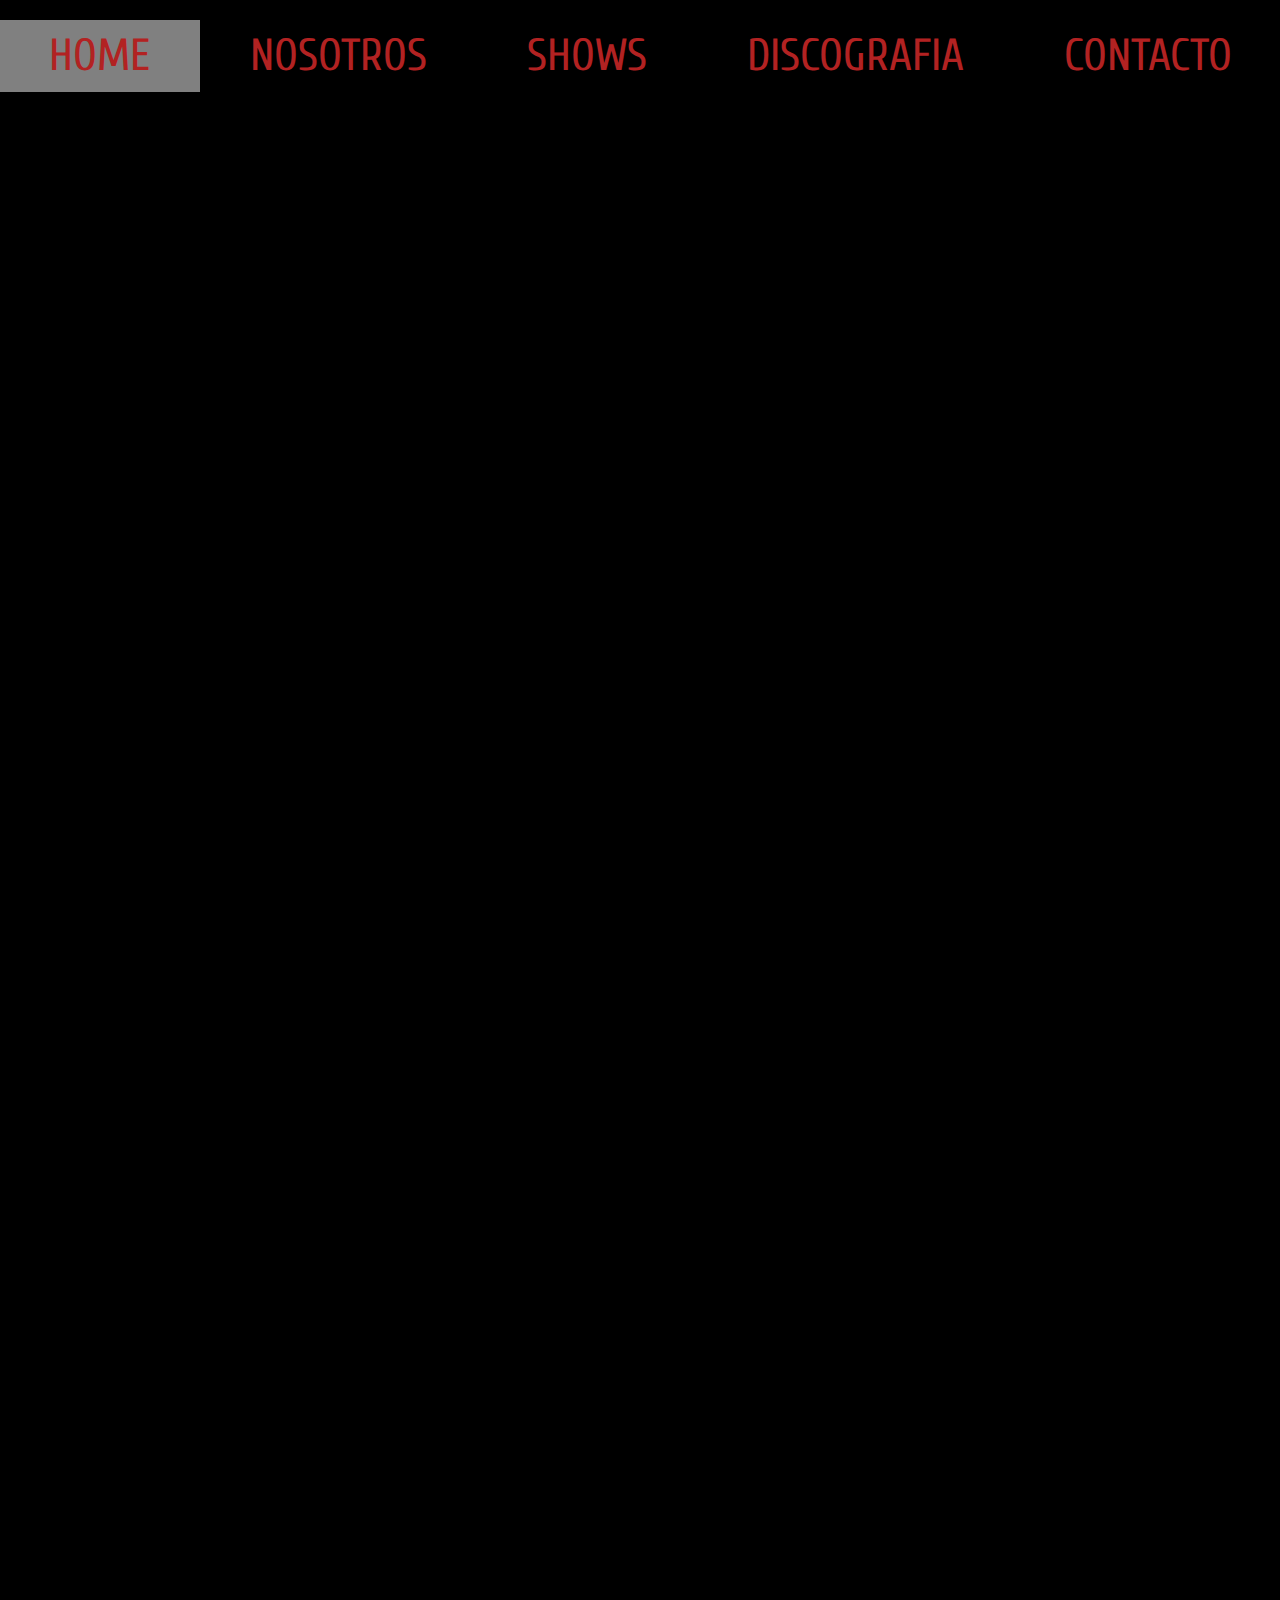
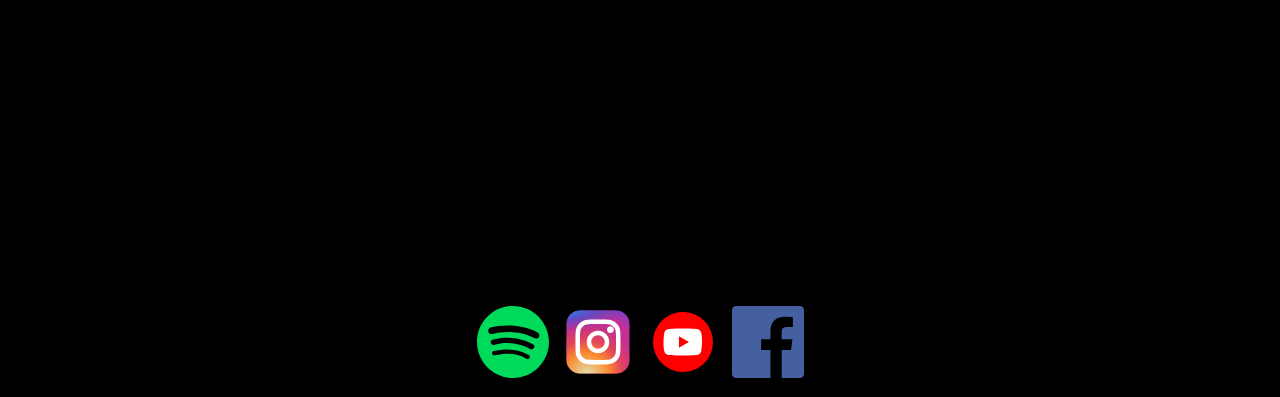
==== Discografia.html @ 617efe75 "Add files via upload" ====
<!DOCTYPE html>
<html lang="en">
<head>
    <meta charset="UTF-8">
    <meta http-equiv="X-UA-Compatible" content="IE=edge">
    <meta name="viewport" content="width=device-width, initial-scale=1.0">
    <link rel="stylesheet" href="Estilo_CSS/Index.css">
    <link rel="icon" href="Imagenes/Icono/favicon.ico">
    <title>I.R.A Sitio Oficial</title>
</head>
<body>
    <nav class="topnav">
        <a href="Index.html" class="activa">Home</a>
        <a href="Nosotros.html">Nosotros</a>
        <a href="Fechas.html">Shows</a>
        <a href="Discografia.html">Discografia</a>
        <a href="Contacto.html">Contacto</a>
    </nav>
    
    <div class="discos fade-in" style="text-align: center; padding: 80px;">
        <iframe style="border-radius:12px" src="https://open.spotify.com/embed/album/3g5kdyQ5hCtz95dIBknob6?utm_source=generator" width="40%" height="352" frameBorder="0" allowfullscreen="" allow="autoplay; clipboard-write; encrypted-media; fullscreen; picture-in-picture" loading="lazy"></iframe>
        <iframe style="border-radius:12px" src="https://open.spotify.com/embed/album/54lM5Ya3YUqbSbIKjffFO4?utm_source=generator" width="40%" height="352" frameBorder="0" allowfullscreen="" allow="autoplay; clipboard-write; encrypted-media; fullscreen; picture-in-picture" loading="lazy"></iframe>
        <iframe style="border-radius:12px" src="https://open.spotify.com/embed/album/19IsSoZJbTaSp0urUsE8aj?utm_source=generator" width="40%" height="352" frameBorder="0" allowfullscreen="" allow="autoplay; clipboard-write; encrypted-media; fullscreen; picture-in-picture" loading="lazy"></iframe>
        <iframe style="border-radius:12px" src="https://open.spotify.com/embed/album/0gf6o0cv6tCn4yyjmY3IOn?utm_source=generator" width="40%" height="352" frameBorder="0" allowfullscreen="" allow="autoplay; clipboard-write; encrypted-media; fullscreen; picture-in-picture" loading="lazy"></iframe>
           
    </div>

    <footer class="footer">
        <a target="_blank" href="https://open.spotify.com/artist/5hXtJEGvbsW4ZgURjPmqKD?si=x8nmjD5EQtyq8-ojqVTXlQ"> <img src="Imagenes/spotify-color-svgrepo-com.svg" alt="Spotify"></a>
        <a target="_blank" href="https://www.instagram.com/irarockbsas/"><img src="Imagenes/instagram-1-svgrepo-com.svg" alt="Instagram"></a>
        <a target="_blank" href="https://www.youtube.com/@IraRockBsAs"><img src="Imagenes/youtube-svgrepo-com.svg" alt="Youtube"></a>
        <a target="_blank" href="https://www.facebook.com/Irarockbsas/"><img src="Imagenes/facebook-color-svgrepo-com.svg" alt="Facebook"></a>
    </footer>
    
</body>
</html>
---- Estilo_CSS/Index.css ----
@import url("https://fonts.googleapis.com/css2?family=Cuprum");

*{
    box-sizing: border-box;
    margin: 0;
    padding: 0;
}

html{
  height: 100%;
}

.header{
  grid-area: header;
  
}

.topnav{
  grid-area: topnav;
  
  width: 100%;
  overflow: hidden;
  padding:0px 80px;
  text-align: center;
  display: flex;
  justify-content:center;
}

.topnav a{
  color:#B22222;
  padding: 10px 50px;
  font-size: 30px;
  text-decoration:none;
  display: block;
  text-transform: uppercase;
}

.topnav a:hover{
  background-color:grey;  
  transition: .4s;
}

.activa{
  background-color:grey;
}


.main table th{
  grid-area: main;
  padding: 10px;
}

.fechas th{
  color: #B22222;  
  text-align: center;
  font-size: 85px;
  padding-bottom: 10px;
  padding-top: 10px
}

.discos iframe{
  padding: 10px;
  width: auto;
  height: 700px;
}

fieldset{
  border-radius: 20px;
  border-color: #B22222;
  padding: 30px;
}

.form{
  color: #B22222;
  text-align: center;
  font-size: 40px;
}


.footer{
  grid-area: footer;
  font-size: 20px;
  padding: 10px;
  text-align: center;
  color: white;
  flex-shrink: 0;
}

.footer a img{
  display: inline-block;
  width: 30px;
  padding: 4px;
}


.grid-container > * {
  display: grid;
  grid-template-columns: 400px 400px;
  grid-gap: 100px;
  padding: 10px;
  justify-content: center;
  box-shadow: -1px 1px 7px 0px rgba(0, 0, 0,);
  border-radius: 10px;
  text-align: center;
  grid-template: 
    "topnav" 50px
    "header" 100px
    "main" auto
    "footer" 100px;
}


body{
  font-family: Cuprum;
  background-color: black;
  font-size: 1.2rem;
  min-height: 100%;
}


h1{
    color: whitesmoke;
    font-size: 4.6875vw;
    padding-left: 450px;
}

h3{
    color: whitesmoke;
    font-size: 30px;
    padding-left: 10%;
    padding-right: 1%;
}

p{
    font-size:1.5625vw;
    color: #B22222;
    padding-right: 10%;
    padding-left: 10%;
}

tr{
    color: whitesmoke;
    font-size: 40px;
    border-bottom: 1px solid white
}

td{
    padding-left: 450px;
    padding-right: 450px;
}



img{
    display: block;
    margin-left: auto;
    margin-right: auto;
}


table{
    border-spacing: 40px;
    border-collapse: collapse;
    width: 80%;
}





/*Fade para logos*/
.fade-in {
    animation: fadeIn ease 5s;
    -webkit-animation: fadeIn ease 5s;
    -moz-animation: fadeIn ease 5s;
    -o-animation: fadeIn ease 5s;
    -ms-animation: fadeIn ease 5s;
  }
  @keyframes fadeIn {
    0% {
      opacity:0;
    }
    100% {
      opacity:1;
    }
  }
  
  @-moz-keyframes fadeIn {
    0% {
      opacity:0;
    }
    100% {
      opacity:1;
    }
  }
  
  @-webkit-keyframes fadeIn {
    0% {
      opacity:0;
    }
    100% {
      opacity:1;
    }
  }
  
  @-o-keyframes fadeIn {
    0% {
      opacity:0;
    }
    100% {
      opacity:1;
    }
  }
  
  @-ms-keyframes fadeIn {
    0% {
      opacity:0;
    }
    100% {
      opacity:1;
  }
}



@media(max-width: 480px){
  .topnav{
    display: block;
    padding: 0px;
  }
  .topnav a{
    font-size: 25px;
  }
  .main p{
    font-size: 25px;
  }
  .main h1{
    font-size: 70px;
  }
  .main th{
    font-size: 25px;
  }
  img{
    width: 100%;
  }
  .fechas th{
    font-size: 40px;
  }
  .discos iframe{
    width: 100%;
    height: 180px;
  }

  fieldset form label{
    font-size: 20px;
  }

}

@media(min-width: 481px) and (max-width:820px){
  .topnav{
    display: block;
    padding: 0px;
  }
  .topnav a{
    font-size: 25px;
  }
  .main p{
    font-size: 35px;
  }
  .main h1{
    font-size: 90px;
  }
  .main th{
    font-size: 35px;
  }
  img{
    width: 100%;
  }
  .fechas th{
    font-size: 40px;
  }
  .fechas img{
    width: 70%;
  }
  .discos iframe{
    width: 100%;
    height: 180px;
  }

}

@media(min-width: 821px) and (max-width:1366px){
  .topnav{
    
    padding: 20px;
  }
  .topnav a{
    font-size: 45px;
  }
  .main p{
    font-size: 45px;
  }
  .main h1{
    font-size: 100px;
  }
  .main th{
    font-size: 45px;
  }
  img{
    width: 100%;
  }
  
  .fechas th{
    font-size: 80px;
  }
  .fechas img{
    width: 50%;
  }
  .discos iframe{
    width: 50%;
    height: 400px;
  }
  .footer a img{
    width: 80px;
    
  }

}

/*@media(min-width: 1367px) and (max-width:1920px){
  .topnav{
    
    padding: 20px;
  }
  .topnav a{
    font-size: 75px;
  }
  .main p{
    font-size: 35px;
  }
  .main h1{
    font-size: 160px;
  }
  .main th{
    font-size: 65px;
  }
  img{
    width: 100%;
  }
  .fechas th{
    font-size: 110px;
  }
  .fechas img{
    width: 50%;
  }
  .discos iframe{
    width: 70%;
    height: 500px;
  }
  .footer a img{
    width: 80px;
    
  }

}
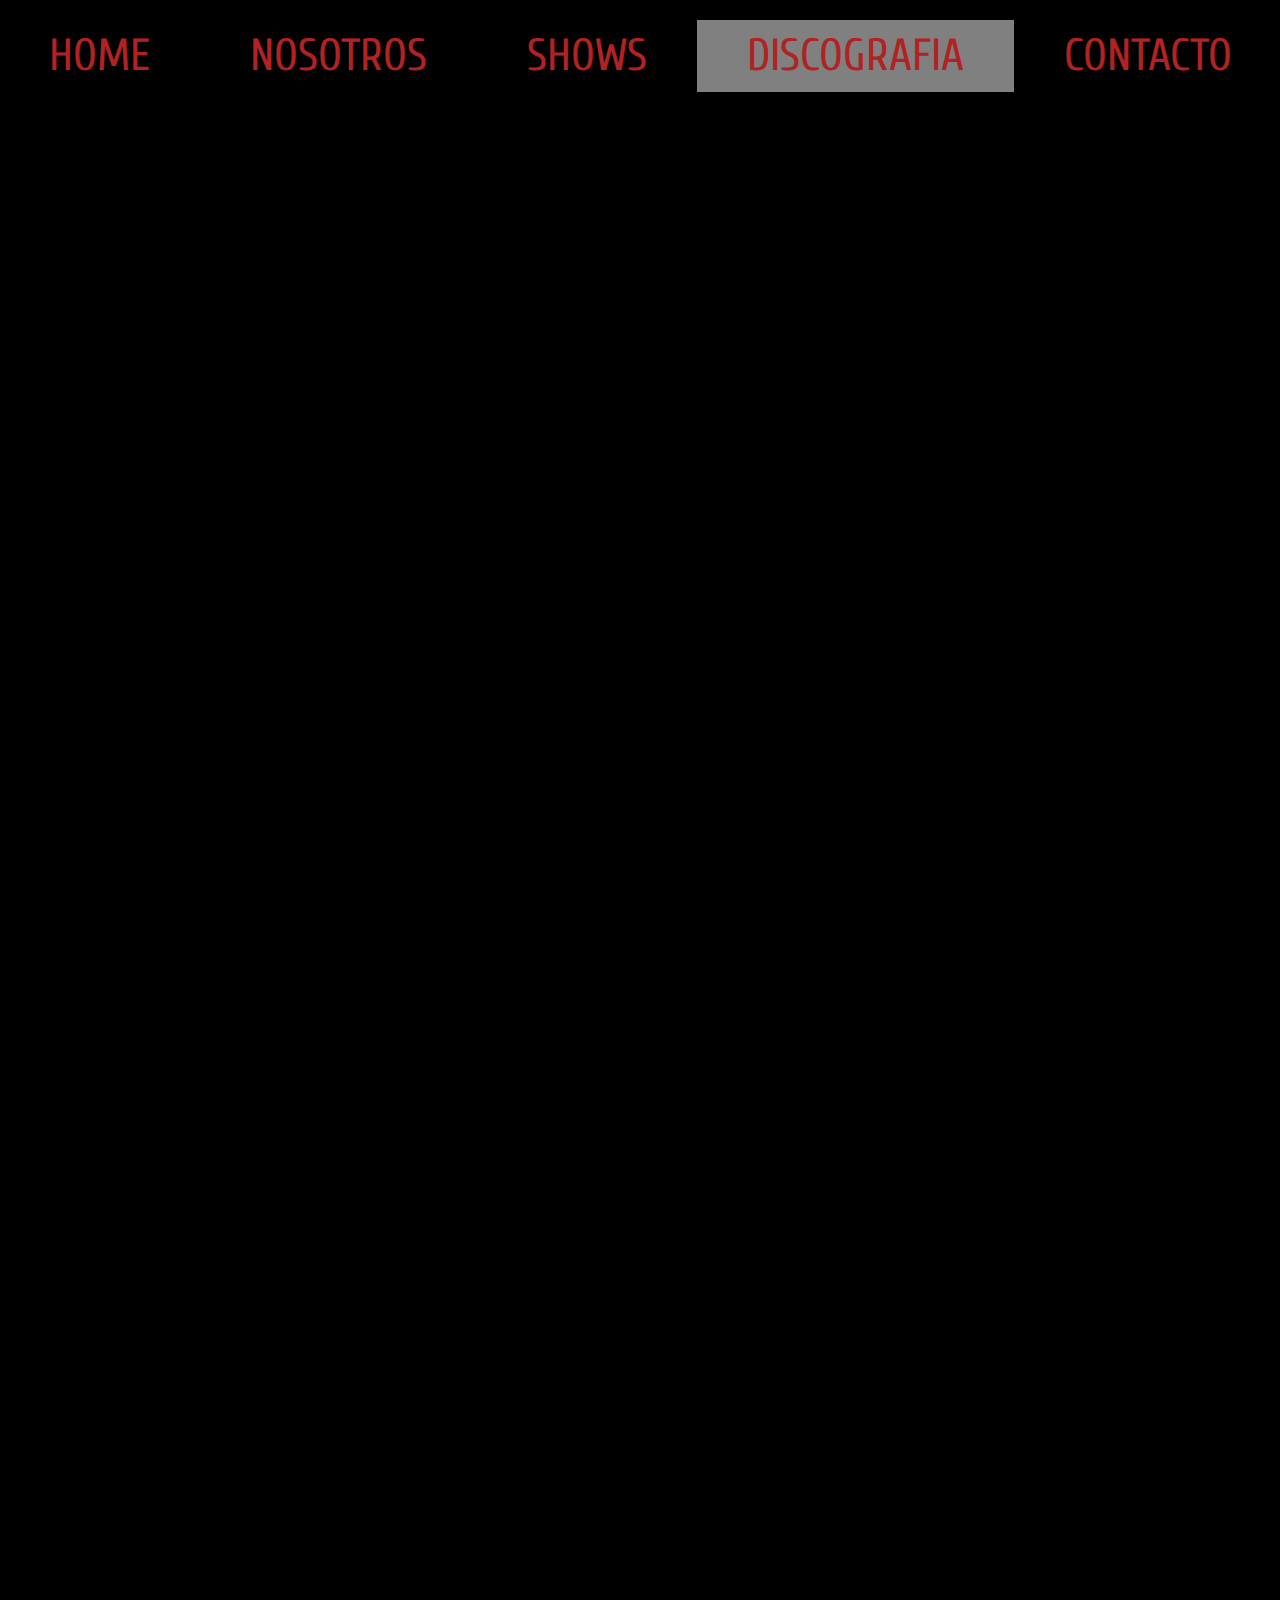
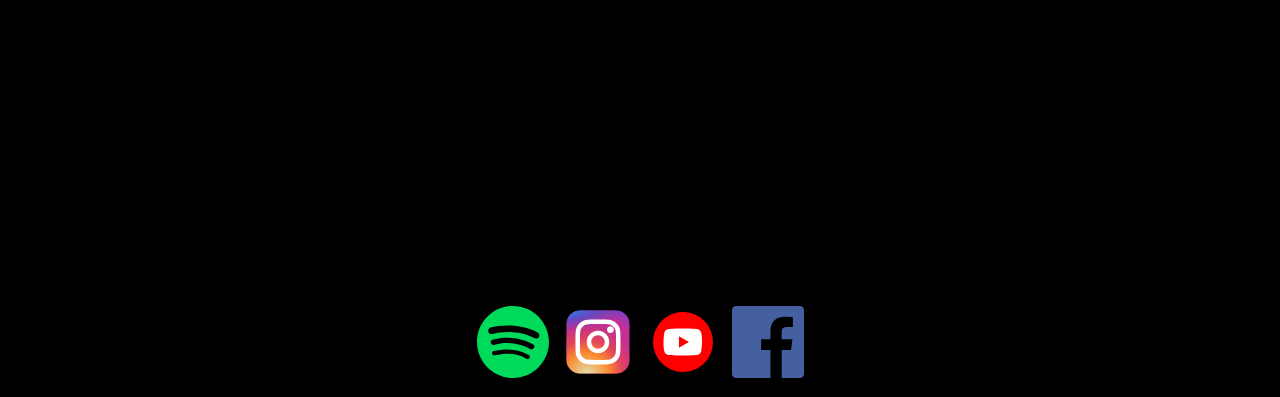
==== commit c68c7662: "Add files via upload" ====
--- a/Discografia.html
+++ b/Discografia.html
@@ -10,10 +10,10 @@
 </head>
 <body>
     <nav class="topnav">
-        <a href="Index.html" class="activa">Home</a>
+        <a href="Index.html">Home</a>
         <a href="Nosotros.html">Nosotros</a>
         <a href="Fechas.html">Shows</a>
-        <a href="Discografia.html">Discografia</a>
+        <a href="Discografia.html" class="activa">Discografia</a>
         <a href="Contacto.html">Contacto</a>
     </nav>
     
